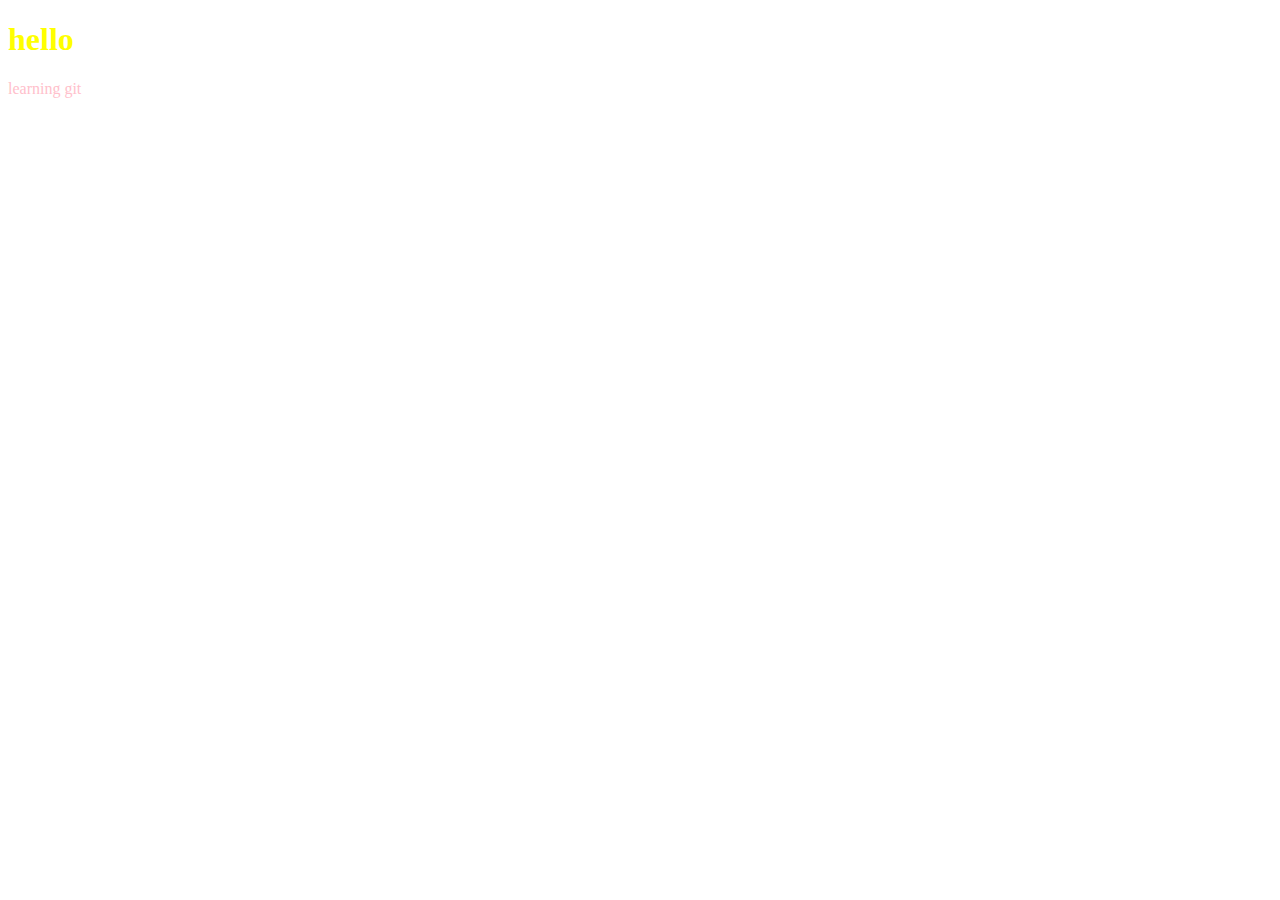
==== index.html @ c671494c "this is the inital starting project" ====
<!DOCTYPE html>
<html lang="en">
  <head>
    <meta charset="utf-8" />
    <meta http-equiv="x-ua-compatible" content="ie=edge" />
    <title>Git</title>
    <meta name="description" content="" />
    <meta name="viewport" content="width=device-width, initial-scale=1, shrink-to-fit=no" />
    <link rel="stylesheet" href="css/styles.css" />
    <link rel="manifest" href="site.webmanifest" />
  </head>
  <body>
    <h1>hello</h1>
    <p>learning git</p>
  </body>
</html>
---- css/styles.css ----
h1 {
  color: yellow;
}
p {
  color: pink;
}
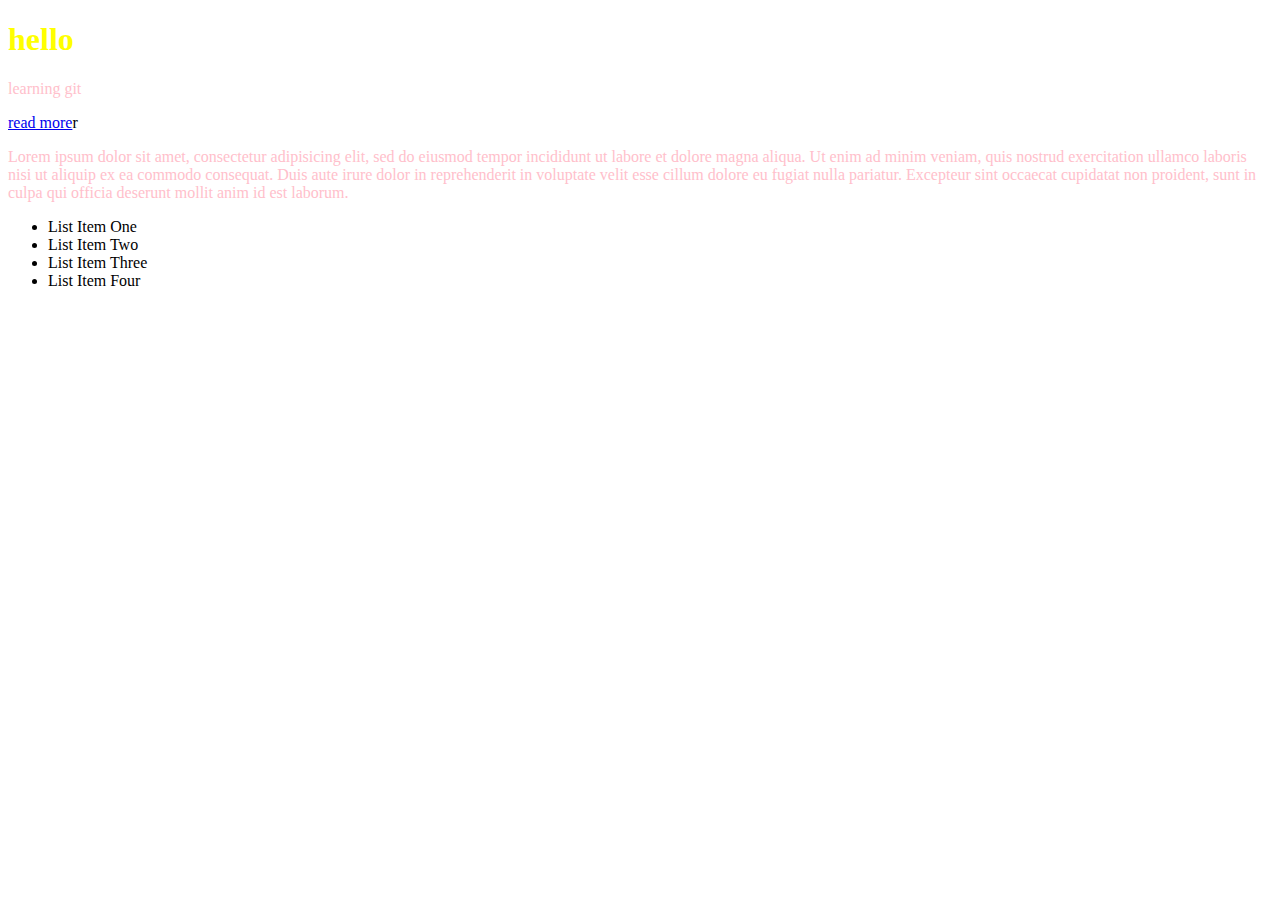
==== commit 7bdeb4a4: "Added a p and u on the index page" ====
--- a/index.html
+++ b/index.html
@@ -12,5 +12,18 @@
   <body>
     <h1>hello</h1>
     <p>learning git</p>
+    <a href="pagetwo.html">read more</a>r
+    <p>Lorem ipsum dolor sit amet, consectetur adipisicing elit, sed do eiusmod
+    tempor incididunt ut labore et dolore magna aliqua. Ut enim ad minim veniam,
+    quis nostrud exercitation ullamco laboris nisi ut aliquip ex ea commodo
+    consequat. Duis aute irure dolor in reprehenderit in voluptate velit esse
+    cillum dolore eu fugiat nulla pariatur. Excepteur sint occaecat cupidatat non
+    proident, sunt in culpa qui officia deserunt mollit anim id est laborum.</p>
+    <ul>
+      <li>List Item One</li>
+      <li>List Item Two</li>
+      <li>List Item Three</li>
+      <li>List Item Four</li>
+    </ul>
   </body>
 </html>
